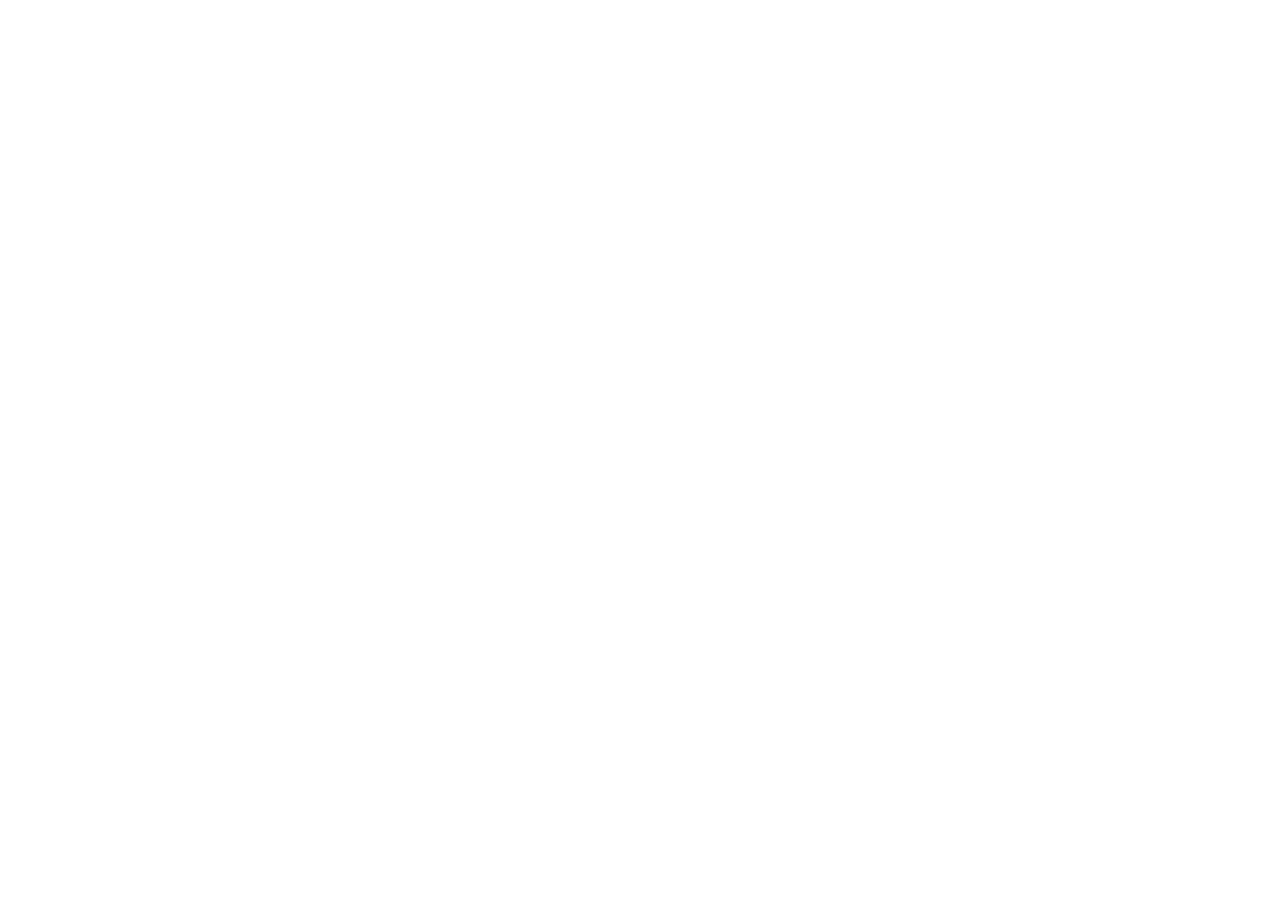
==== catalog.html @ c44628b1 "add files" ====
<!DOCTYPE html>
<html lang="ru">
<head>
  <meta charset="UTF-8">
  <meta name="viewport" content="width=device-width, initial-scale=1.0">
  <meta http-equiv="X-UA-Compatible" content="ie=edge">
  <title>Nerds - каталог</title>
  <link rel="stylesheet" href="css/normalize.css">
  <link rel="stylesheet" href="css/main.css">
</head>
<body>

</body>
</html>
---- css/main.css ----
/* css */
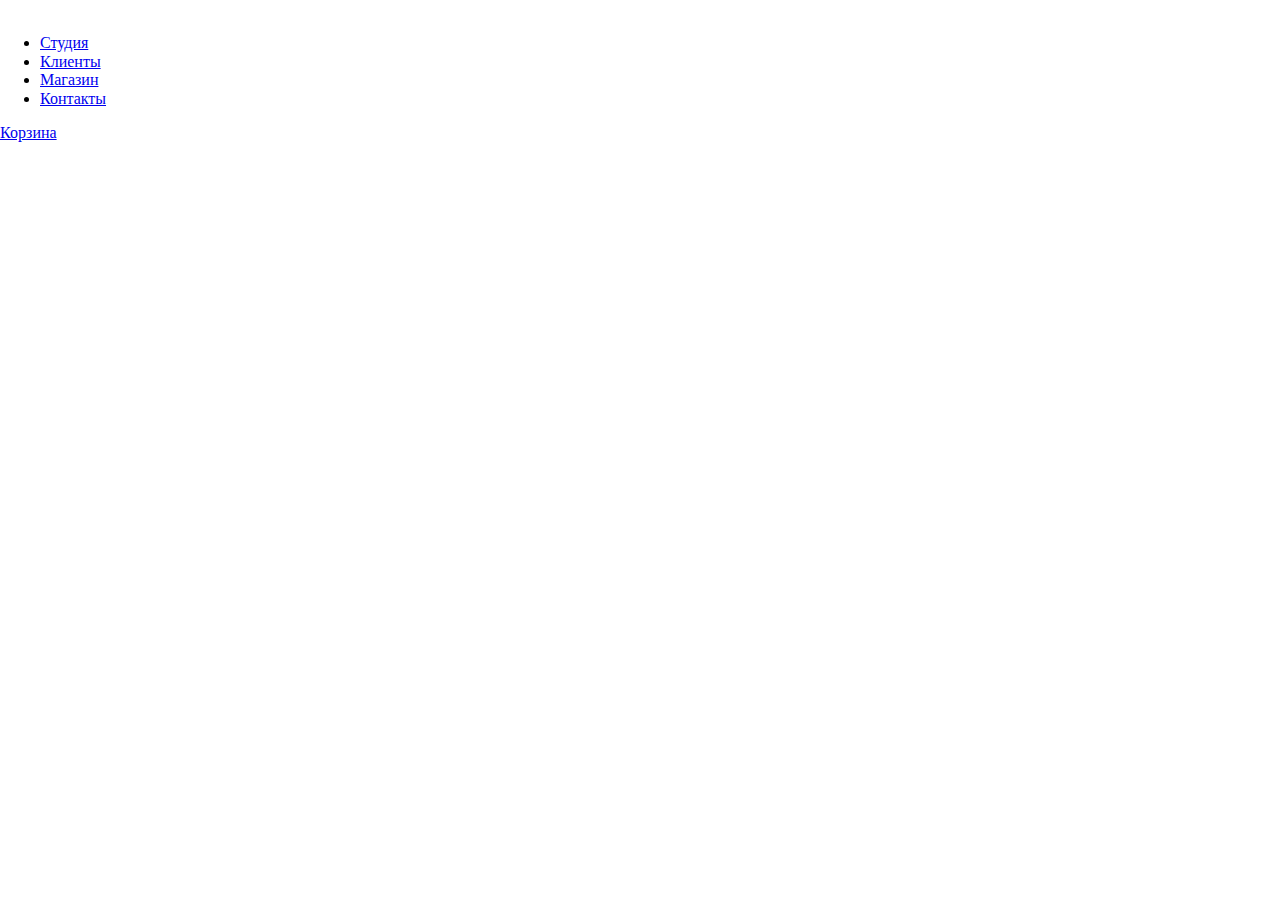
==== commit 03397940: "Добавляет разметку шапки сайта на две страницы" ====
--- a/catalog.html
+++ b/catalog.html
@@ -9,6 +9,25 @@
   <link rel="stylesheet" href="css/main.css">
 </head>
 <body>
-
+  <header class="main-header">
+    <a class="header-logo">
+      <img src="" alt="" class="header-logo-img">
+    </a>
+    <ul class="main-nav">
+      <li class="main-nav-item">
+        <a class="main-nav-link" href="#">Студия</a>
+      </li>
+      <li class="main-nav-item">
+        <a class="main-nav-link" href="#">Клиенты</a>
+      </li>
+      <li class="main-nav-item">
+        <a class="main-nav-link" href="#">Магазин</a>
+      </li>
+      <li class="main-nav-item">
+        <a class="main-nav-link" href="#">Контакты</a>
+      </li>
+    </ul>
+    <a class="header-basket-link" href="#">Корзина</a>
+  </header>
 </body>
 </html>
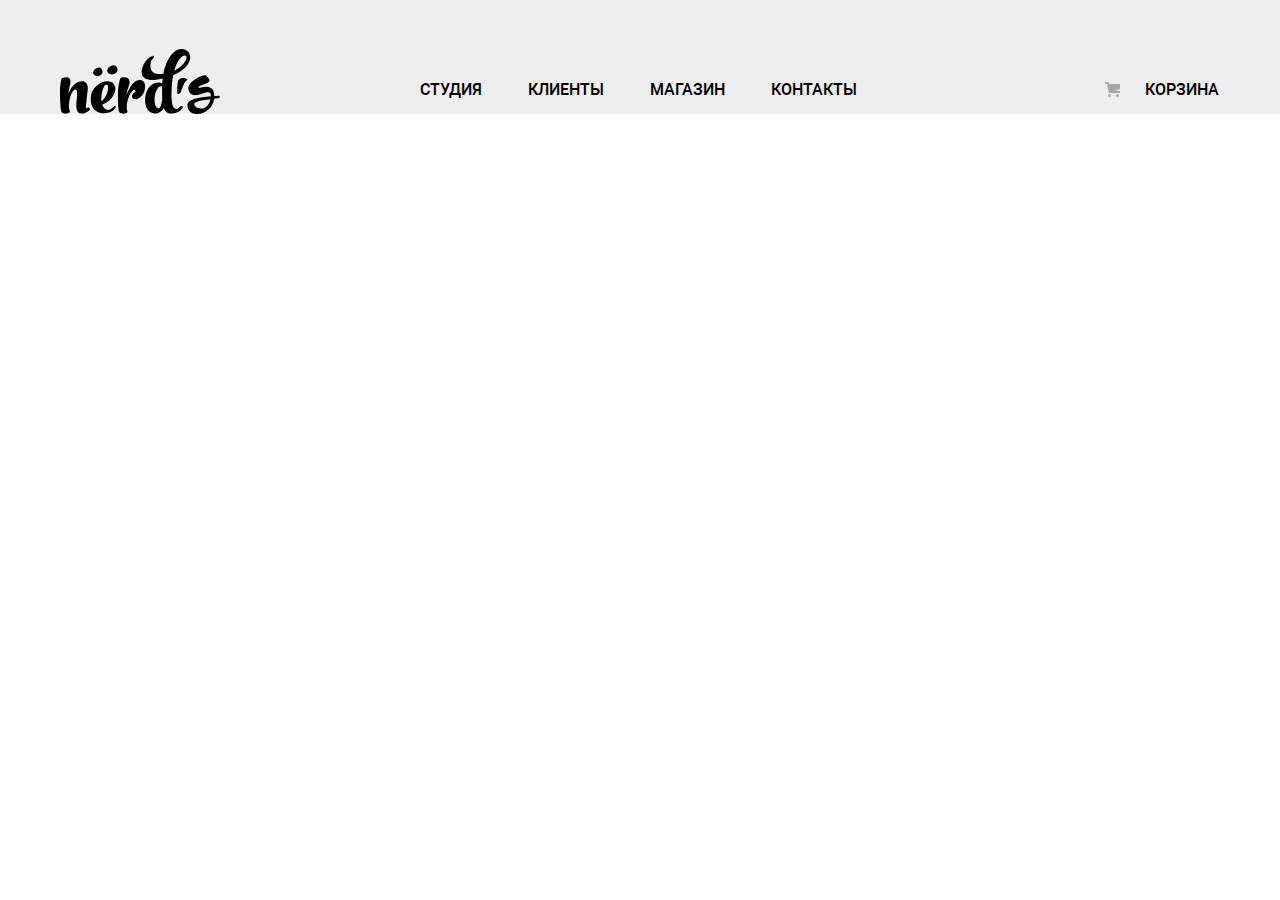
==== commit d89fed2f: "Завершает верстку шапки сайта на двух страницах" ====
--- a/catalog.html
+++ b/catalog.html
@@ -10,24 +10,36 @@
 </head>
 <body>
   <header class="main-header">
-    <a class="header-logo">
-      <img src="" alt="" class="header-logo-img">
-    </a>
-    <ul class="main-nav">
-      <li class="main-nav-item">
-        <a class="main-nav-link" href="#">Студия</a>
-      </li>
-      <li class="main-nav-item">
-        <a class="main-nav-link" href="#">Клиенты</a>
-      </li>
-      <li class="main-nav-item">
-        <a class="main-nav-link" href="#">Магазин</a>
-      </li>
-      <li class="main-nav-item">
-        <a class="main-nav-link" href="#">Контакты</a>
-      </li>
-    </ul>
-    <a class="header-basket-link" href="#">Корзина</a>
+    <div class="container">
+      <a class="header-logo">
+        <img src="img/nerds-logo.svg" alt="Логотип Nerds" class="header-logo-img" width="160" height="65">
+      </a>
+      <ul class="main-nav">
+        <li class="main-nav-item">
+          <a class="main-nav-link" href="#">Студия</a>
+        </li>
+        <li class="main-nav-item">
+          <a class="main-nav-link" href="#">Клиенты</a>
+        </li>
+        <li class="main-nav-item">
+          <a class="main-nav-link" href="#">Магазин</a>
+        </li>
+        <li class="main-nav-item">
+          <a class="main-nav-link" href="#">Контакты</a>
+        </li>
+      </ul>
+      <div class="header-basket">
+        <svg version="1.1" id="Layer_1" xmlns="http://www.w3.org/2000/svg" xmlns:xlink="http://www.w3.org/1999/xlink" x="0px" y="0px"
+          width="15px" height="15px" viewBox="0 0 15 15" enable-background="new 0 0 15 15" xml:space="preserve">
+          <g>
+            <circle cx="4.5" cy="13.5" r="1.5"/>
+            <circle cx="12.5" cy="13.5" r="1.5"/>
+            <polygon points="15,2 4.07,2 3.648,0 0,0 0,2 2.031,2 4.016,11 15,11 15,9 9.441,9 15,6.951 	"/>
+          </g>
+        </svg>
+        <a class="header-basket-link" href="#">Корзина</a>
+      </div>
+    </div>
   </header>
 </body>
 </html>
--- a/css/main.css
+++ b/css/main.css
@@ -1 +1,129 @@
-/* css */+@font-face {
+  font-family: "Roboto";
+  src: url("../fonts/roboto.woff") format("woff"),
+          url("../fonts/roboto.woff2") format("woff2");
+  font-style: normal;
+  font-weight: 400;
+}
+
+@font-face {
+  font-family: "Roboto";
+  src: url("../fonts/robotobold.woff") format("woff"),
+          url("../fonts/robotobold.woff2") format("woff2");
+  font-style: normal;
+  font-weight: 700;
+}
+
+@font-face {
+  font-family: "Roboto";
+  src: url("../fonts/robotomedium.woff") format("woff"),
+          url("../fonts/robotomedium.woff2") format("woff2");
+  font-style: normal;
+  font-weight: 500;
+}
+
+body {
+  margin: 0;
+  padding: 0;
+
+  font-family: 'Roboto', 'Arial', sans-serif;
+}
+
+a {
+  text-decoration: none;
+}
+
+.container {
+  width: 1160px;
+  padding: 0 20px;
+  margin: 0 auto;
+}
+
+.main-header {
+  background-color: #eeeeee;
+}
+
+.main-header > .container {
+  display: flex;
+  flex-direction: row;
+}
+
+.header-logo {
+  width: 160px;
+  height: 65px;
+  margin-top: 49px;
+  margin-right: 200px;
+}
+
+.header-logo:hover,
+.haedr-logo:focus {
+  opacity: 0.8;
+}
+
+.header-logo:active {
+  opacity: 0.3;
+}
+
+.main-nav {
+  display: flex;
+  width: 600px;
+  margin: 0;
+  margin-top: 75px;
+  margin-right: 40px;
+  padding: 0;
+  list-style: none;
+}
+
+.main-nav-item {
+  margin-right: 46px;
+}
+
+.main-nav-item:last-child {
+  margin-right: 0;
+}
+
+.main-nav-link {
+  font-weight: 500;
+  font-size: 16px;
+  line-height: 30px;
+  color: #000000;
+  text-transform: uppercase;
+}
+
+.main-nav-link:hover {
+  color: #fb565a;
+}
+
+.main-nav-link:active {
+  color: rgba(0, 0, 0, 0.3);
+}
+
+.header-basket {
+  position: relative;
+  width: 95px;
+  margin-top: 75px;
+}
+
+.header-basket svg {
+  position: absolute;
+  bottom: 17px;
+  left: 45px;
+  fill: #a6a6a6;
+}
+
+.header-basket-link {
+  margin-left: 85px;
+  font-weight: 500;
+  font-size: 16px;
+  line-height: 30px;
+  color: #000000;
+  text-transform: uppercase;
+}
+
+.header-basket-link:hover {
+  color: #fb565a;
+}
+
+.header-basket-link:active {
+  color: rgba(0, 0, 0, 0.3);
+}